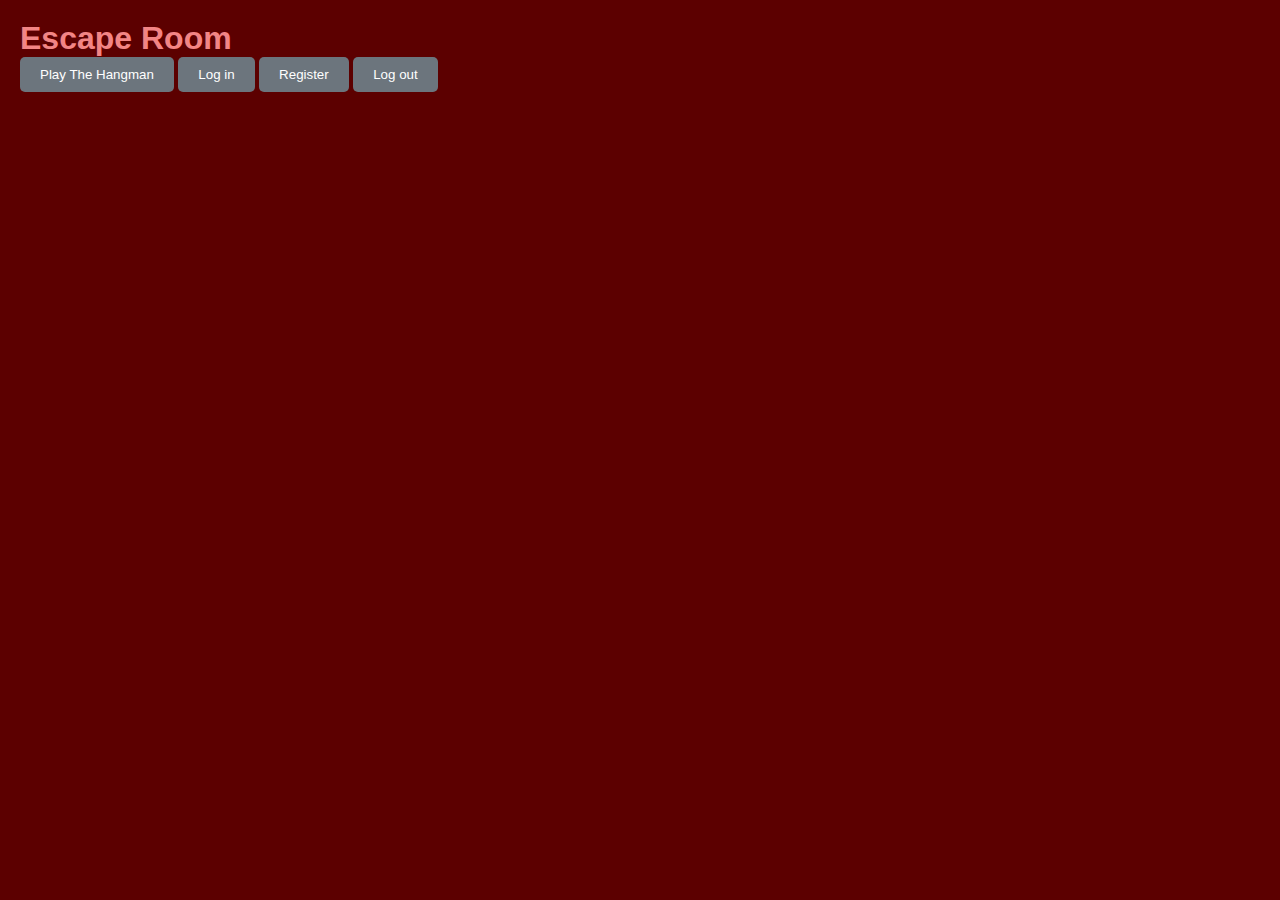
==== index.html @ 58ce8c28 "second day" ====
<!DOCTYPE html>
<html lang="en">
<head>
	<meta charset="UTF-8">
	<meta name="viewport" content="width=device-width, initial-scale=1.0">
	<link rel="stylesheet" href="style.css">
	<title>Escape Room</title>
</head>
<body>
	<h1>Escape Room</h1>

	<button id="btnPlayHangman">Play The Hangman</button>
	<button id="btnLoginPage">Log in</button>
	<button id="btnRegisterPage">Register</button>
	<button id="btnLogout">Log out</button>

	<script src="script.js"></script>
</body>
</html>
---- style.css ----
* {
	margin: 0;
	padding: 0;
	box-sizing: border-box;
}


body {
	font-family: Arial, sans-serif;
	background-color: #5c0000;
	padding: 20px;
}

h1 {
	color: #f28585;
}

form {
	background-color: #fff;
	padding: 20px;
	border-radius: 15px;
	max-width: 500px;
	margin: 0 auto;
	box-shadow: 0px 0px 10px 0px rgba(0,0,0,0.1);
}

label {
	display: block;
	margin-bottom: 5px;
}

input[type="text"], input[type="password"] {
	width: 100%;
	padding: 10px;
	margin-bottom: 20px;
	border-radius: 5px;
	border: 1px solid #ccc;
}

button {
	background-color: #6c757d;
	color: #fff;
	padding: 10px 20px;
	border: none;
	border-radius: 5px;
	cursor: pointer;
}

#btnBack:hover {
	background-color: #5a6268;
}

#divPassword {
	display: flex;
}
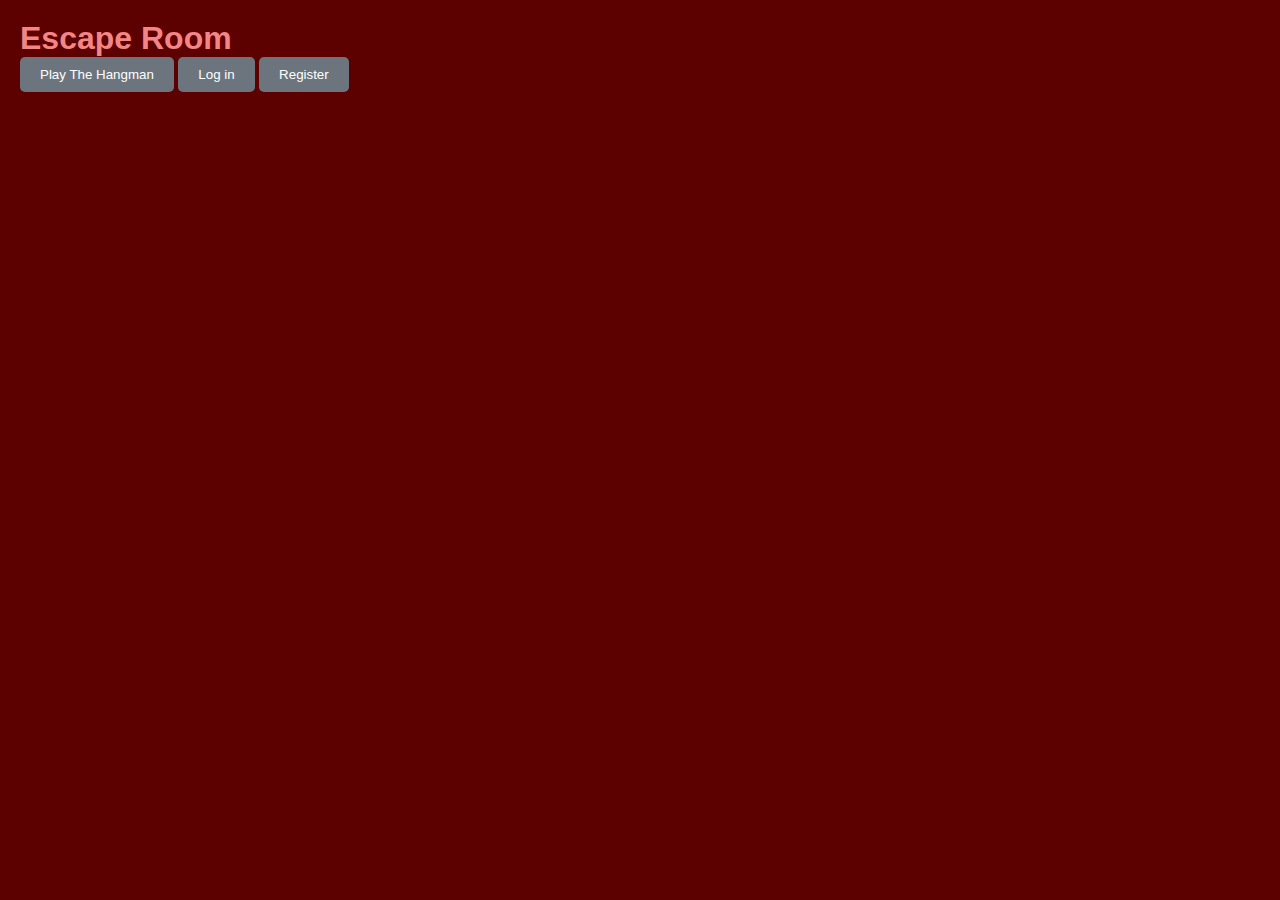
==== commit b30b7bb0: "fourth day" ====
--- a/index.html
+++ b/index.html
@@ -1,11 +1,13 @@
 <!DOCTYPE html>
 <html lang="en">
+
 <head>
 	<meta charset="UTF-8">
 	<meta name="viewport" content="width=device-width, initial-scale=1.0">
 	<link rel="stylesheet" href="style.css">
 	<title>Escape Room</title>
 </head>
+
 <body>
 	<h1>Escape Room</h1>
 
@@ -16,4 +18,5 @@
 
 	<script src="script.js"></script>
 </body>
+
 </html>--- a/style.css
+++ b/style.css
@@ -1,9 +1,16 @@
+:root {
+	--error: #c1121f;
+	--light-error: #f2a9ae;
+	--correct: #588157;
+	--correct-light: #a1cba0;
+}
+
+
 * {
 	margin: 0;
 	padding: 0;
 	box-sizing: border-box;
 }
-
 
 body {
 	font-family: Arial, sans-serif;
@@ -46,10 +53,32 @@
 	cursor: pointer;
 }
 
+#btnBack {
+	position: absolute;
+	left: 10px;
+	bottom: 10px;
+}
+
 #btnBack:hover {
 	background-color: #5a6268;
 }
 
 #divPassword {
 	display: flex;
+}
+
+.container {
+	background-color: rgb(165, 199, 219);
+	border-radius: 10px;
+	box-shadow: 2px 2px 5px rgba(0, 0, 0, 0.3);
+	width: 400px;
+}
+
+.show-password {
+	display: flex;
+	align-items: center;
+}
+
+.show-password input {
+	margin-right: 10px;
 }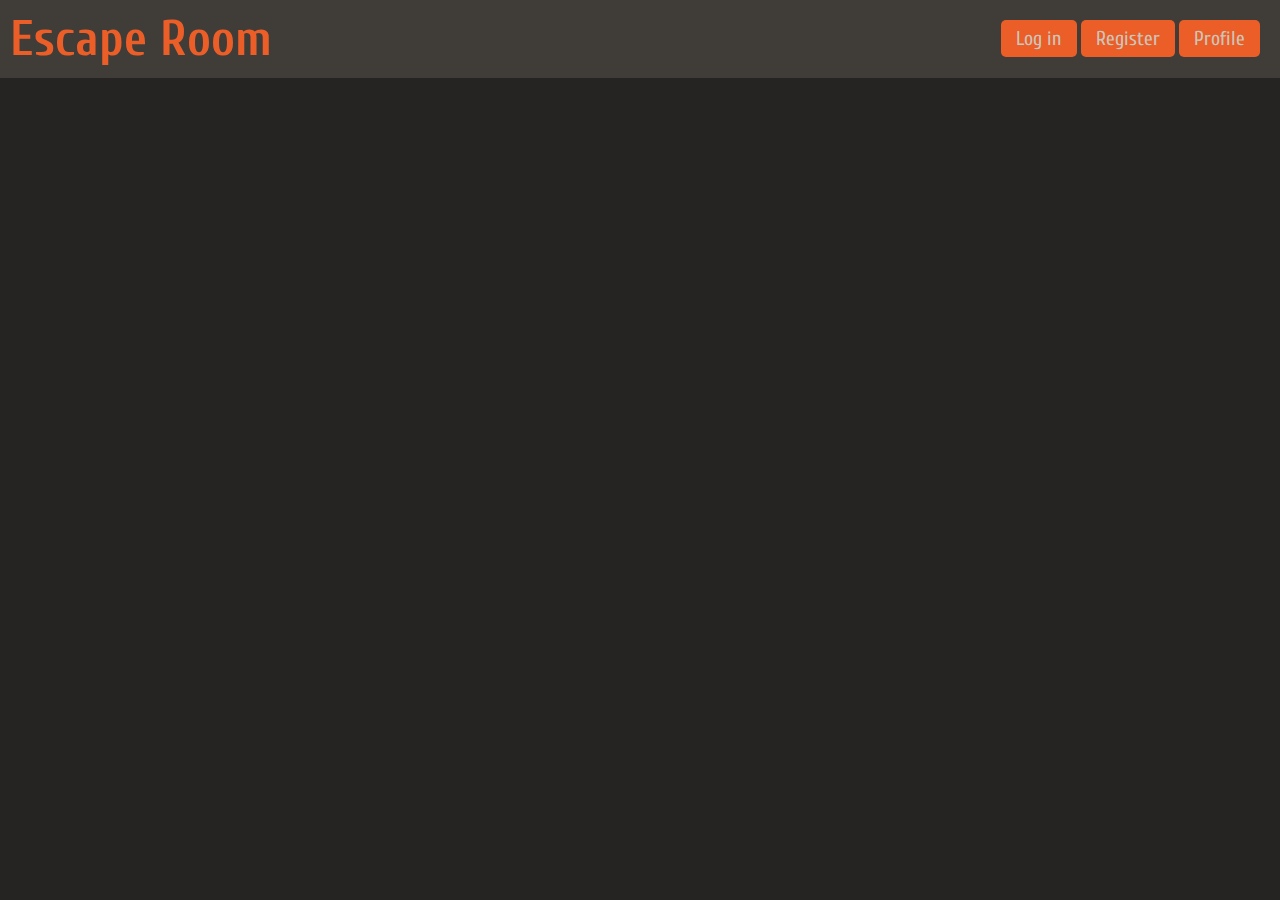
==== commit c13b0c8a: "fifth day" ====
--- a/index.html
+++ b/index.html
@@ -9,13 +9,17 @@
 </head>
 
 <body>
-	<h1>Escape Room</h1>
+	<header>
+		<h1>Escape Room</h1>
 
-	<button id="btnPlayHangman">Play The Hangman</button>
-	<button id="btnLoginPage">Log in</button>
-	<button id="btnRegisterPage">Register</button>
-	<button id="btnLogout">Log out</button>
-
+		<button id="btnPlayHangman">Play The Hangman</button>
+		<div class="btnsUser">
+			<button id="btnLoginPage">Log in</button>
+			<button id="btnRegisterPage">Register</button>
+			<button id="btnLogout">Log out</button>
+			<button id="btnProfile">Profile</button>
+		</div>
+	</header>
 	<script src="script.js"></script>
 </body>
 
--- a/style.css
+++ b/style.css
@@ -1,4 +1,14 @@
+@import url("https://fonts.googleapis.com/css2?family=Cuprum&family=IBM+Plex+Mono&display=swap");
+
 :root {
+	--main: #eb5e28;
+	--super-light: #fffcf2;
+	--light: #ccc5b9;
+	--dark-grey: #403d39;
+	--black: #252422;
+
+
+
 	--error: #c1121f;
 	--light-error: #f2a9ae;
 	--correct: #588157;
@@ -13,44 +23,53 @@
 }
 
 body {
-	font-family: Arial, sans-serif;
-	background-color: #5c0000;
-	padding: 20px;
+	font-family: 'Cuprum', sans-serif;
+	background-color: var(--black);
+}
+
+header {
+	background-color: var(--dark-grey);
+	padding: 10px;
 }
 
 h1 {
-	color: #f28585;
+	color: var(--main);
+	font-size: 50px;
 }
 
 form {
-	background-color: #fff;
+	background-color: var(--light);
+	color: var(--dark-grey);
 	padding: 20px;
 	border-radius: 15px;
 	max-width: 500px;
-	margin: 0 auto;
-	box-shadow: 0px 0px 10px 0px rgba(0,0,0,0.1);
+	margin: 50px auto;
+	display: flex;
+	flex-direction: column;
 }
 
-label {
-	display: block;
-	margin-bottom: 5px;
-}
-
-input[type="text"], input[type="password"] {
-	width: 100%;
-	padding: 10px;
-	margin-bottom: 20px;
-	border-radius: 5px;
-	border: 1px solid #ccc;
+.btnsUser{
+	position: absolute;
+	right: 0;
+	top: 0;
+	margin: 20px;
 }
 
 button {
-	background-color: #6c757d;
-	color: #fff;
-	padding: 10px 20px;
+	font-family: 'Cuprum', sans-serif;
+	font-size: 20px;
+	background-color: var(--main);
+	color: var(--light);
+	padding: 7px 15px;
 	border: none;
 	border-radius: 5px;
 	cursor: pointer;
+}
+
+button:hover {
+	background-color: var(--dark-grey);
+	border: 1px solid var(--main);
+	padding: 6px 14px;
 }
 
 #btnBack {
@@ -59,26 +78,77 @@
 	bottom: 10px;
 }
 
-#btnBack:hover {
-	background-color: #5a6268;
+#message{
+	text-align: center;
+	margin: 10px;
+	font-size: 20px;
 }
 
-#divPassword {
-	display: flex;
-}
-
-.container {
-	background-color: rgb(165, 199, 219);
-	border-radius: 10px;
-	box-shadow: 2px 2px 5px rgba(0, 0, 0, 0.3);
-	width: 400px;
-}
 
 .show-password {
 	display: flex;
 	align-items: center;
+	justify-content: center;
+	margin-bottom: 30px;
 }
 
 .show-password input {
-	margin-right: 10px;
-}+	margin-left: 10px;
+}
+
+
+.form-control {
+	margin-bottom: 10px;
+	padding-bottom: 20px;
+	text-align: center;
+	position: relative;
+}
+
+.form-control label {
+	color: var(--dark-grey);
+	display: block;
+	margin-bottom: 5px;
+	font-weight: 800;
+	font-size: 25px;
+}
+
+.form-control input {
+	border: 2px solid var(--black);
+	border-radius: 10px;
+	font-size: 15px;
+	display: block;
+	width: 100%;
+	padding: 10px;
+	font-family: "Cuprum", sans-serif;
+}
+
+.form-control input:focus {
+	outline: 0px;
+	background-color: #fdf0d5;
+	border-color: var(--main);
+}
+
+.form-control.correct input {
+	border-color: var(--correct);
+	background-color: var(--correct-light);
+}
+
+.form-control.error input {
+	border-color: var(--error);
+	background-color: var(--light-error);
+}
+
+.form-control small {
+	color: var(--error);
+	position: absolute;
+	bottom: 0;
+	left: 0;
+	visibility: hidden;
+	font-size: 15px;
+}
+
+.form-control.error small {
+	visibility: visible;
+}
+
+
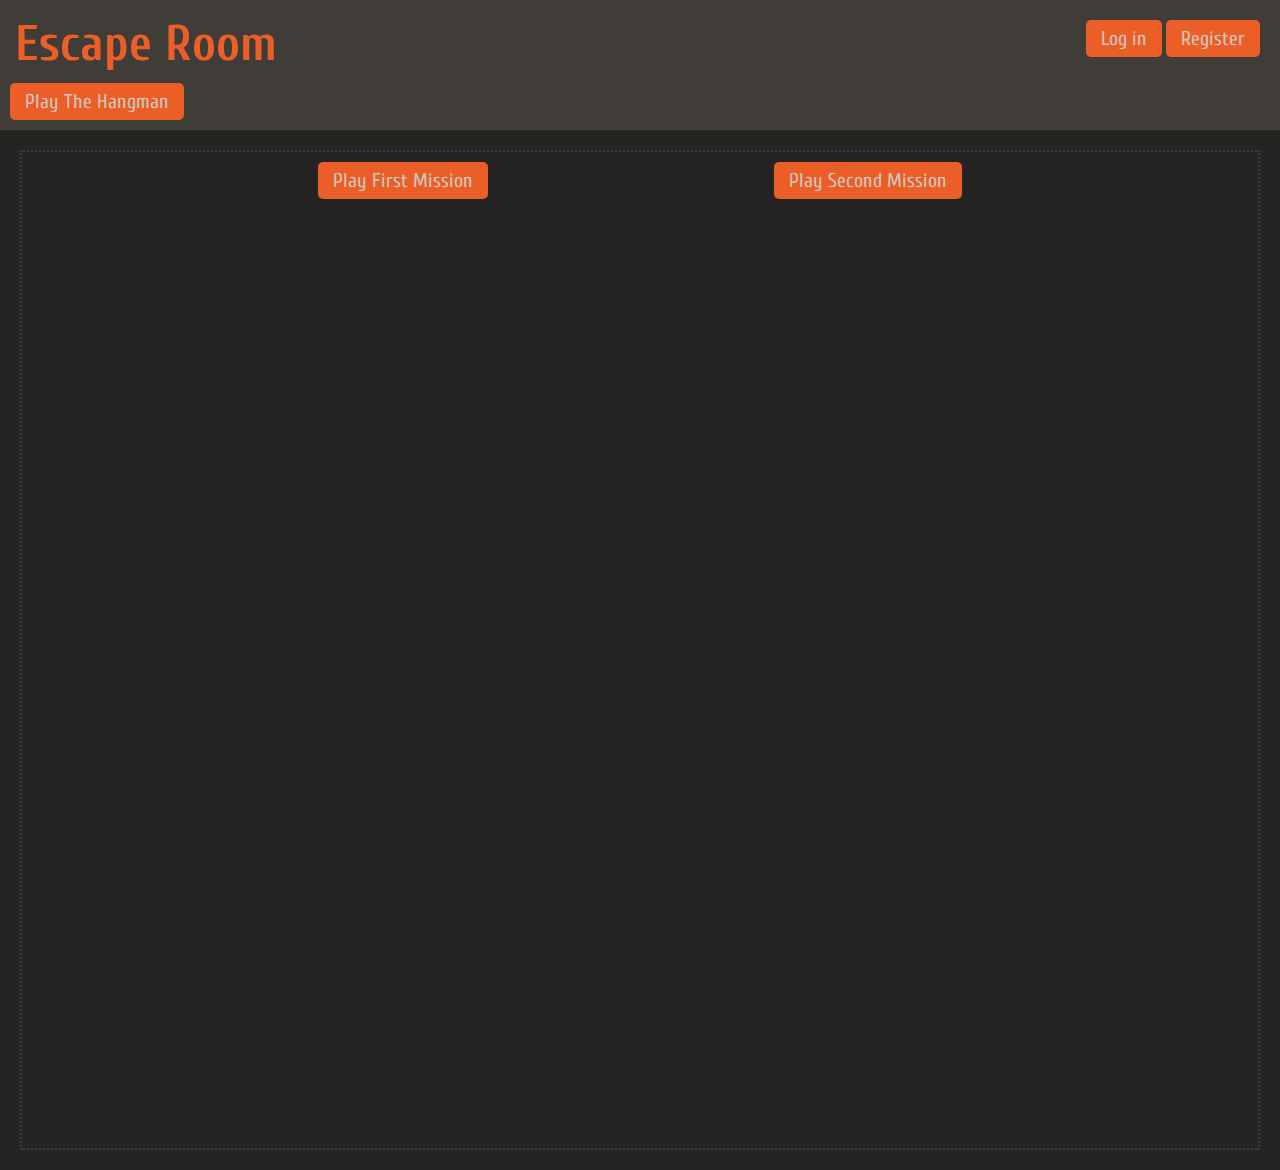
==== commit 81f3528f: "sixth day" ====
--- a/index.html
+++ b/index.html
@@ -10,7 +10,7 @@
 
 <body>
 	<header>
-		<h1>Escape Room</h1>
+		<h1 id="logo">Escape Room</h1>
 
 		<button id="btnPlayHangman">Play The Hangman</button>
 		<div class="btnsUser">
@@ -18,8 +18,13 @@
 			<button id="btnRegisterPage">Register</button>
 			<button id="btnLogout">Log out</button>
 			<button id="btnProfile">Profile</button>
+
 		</div>
 	</header>
+	<div class="container">
+		<button id="btnPlayFirstMission">Play First Mission</button>
+		<button id="btnPlaySecondMission">Play Second Mission</button>
+	</div>
 	<script src="script.js"></script>
 </body>
 
--- a/style.css
+++ b/style.css
@@ -6,7 +6,6 @@
 	--light: #ccc5b9;
 	--dark-grey: #403d39;
 	--black: #252422;
-
 
 
 	--error: #c1121f;
@@ -32,10 +31,47 @@
 	padding: 10px;
 }
 
-h1 {
+h2 {
+	color: var(--light);
+	text-align: center;
+	font-size: 40px;
+	margin: 20px 0;
+}
+
+h3 {
+	color: var(--dark-grey);
+	text-align: center;
+	font-size: 30px;
+	margin: 20px 0;
+	text-decoration: underline;
+}
+
+#logo {
 	color: var(--main);
 	font-size: 50px;
+	cursor: pointer;
+	padding: 5px;
+	border-radius: 5px;
+	margin-bottom: 5px;
+	width: fit-content;
 }
+
+#logo:hover {
+	color: var(--light);
+	background-color: var(--main);
+}
+
+.container {
+	border: 2px dotted var(--dark-grey);
+	height: 1000px;
+	margin: 20px;
+	padding: 10px;
+	display: flex;
+	flex-direction: row;
+	align-items: baseline;
+	justify-content: space-evenly;
+}
+
 
 form {
 	background-color: var(--light);
@@ -48,12 +84,6 @@
 	flex-direction: column;
 }
 
-.btnsUser{
-	position: absolute;
-	right: 0;
-	top: 0;
-	margin: 20px;
-}
 
 button {
 	font-family: 'Cuprum', sans-serif;
@@ -72,18 +102,30 @@
 	padding: 6px 14px;
 }
 
+.btnsUser{
+	position: absolute;
+	right: 0;
+	top: 0;
+	margin: 20px;
+}
 #btnBack {
 	position: absolute;
 	left: 10px;
 	bottom: 10px;
 }
 
+
+
+
+
+
+
+/* ----------FORMS------------ */
 #message{
 	text-align: center;
 	margin: 10px;
 	font-size: 20px;
 }
-
 
 .show-password {
 	display: flex;
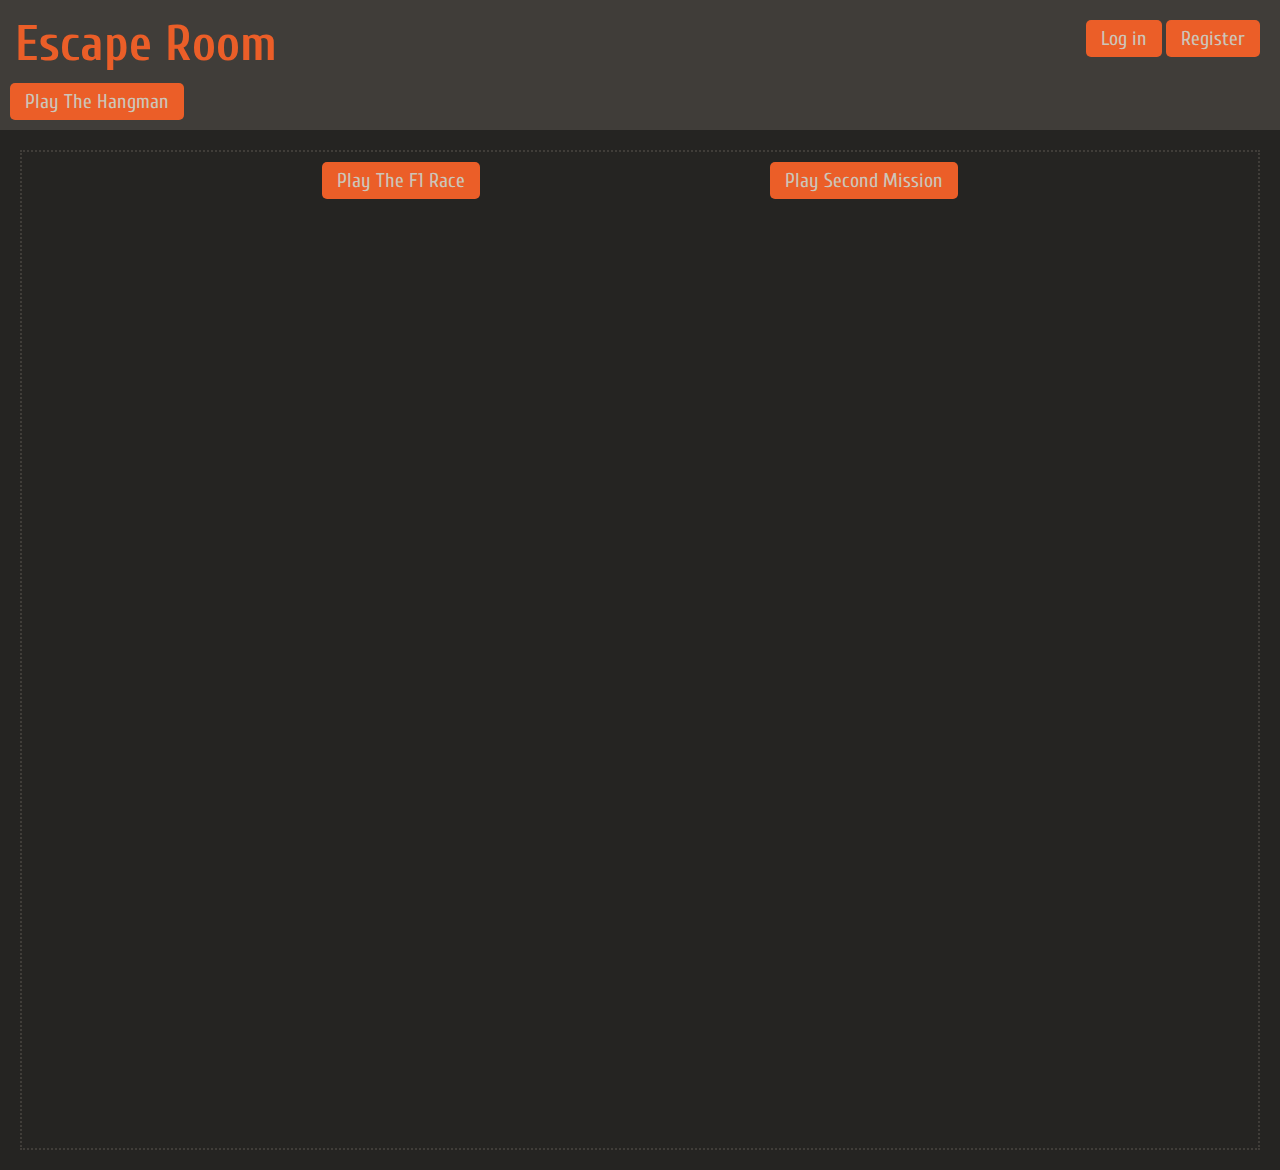
==== commit 657463c0: "seventh day" ====
--- a/index.html
+++ b/index.html
@@ -22,7 +22,7 @@
 		</div>
 	</header>
 	<div class="container">
-		<button id="btnPlayFirstMission">Play First Mission</button>
+		<button id="btnPlaytheF1Race">Play The F1 Race</button>
 		<button id="btnPlaySecondMission">Play Second Mission</button>
 	</div>
 	<script src="script.js"></script>
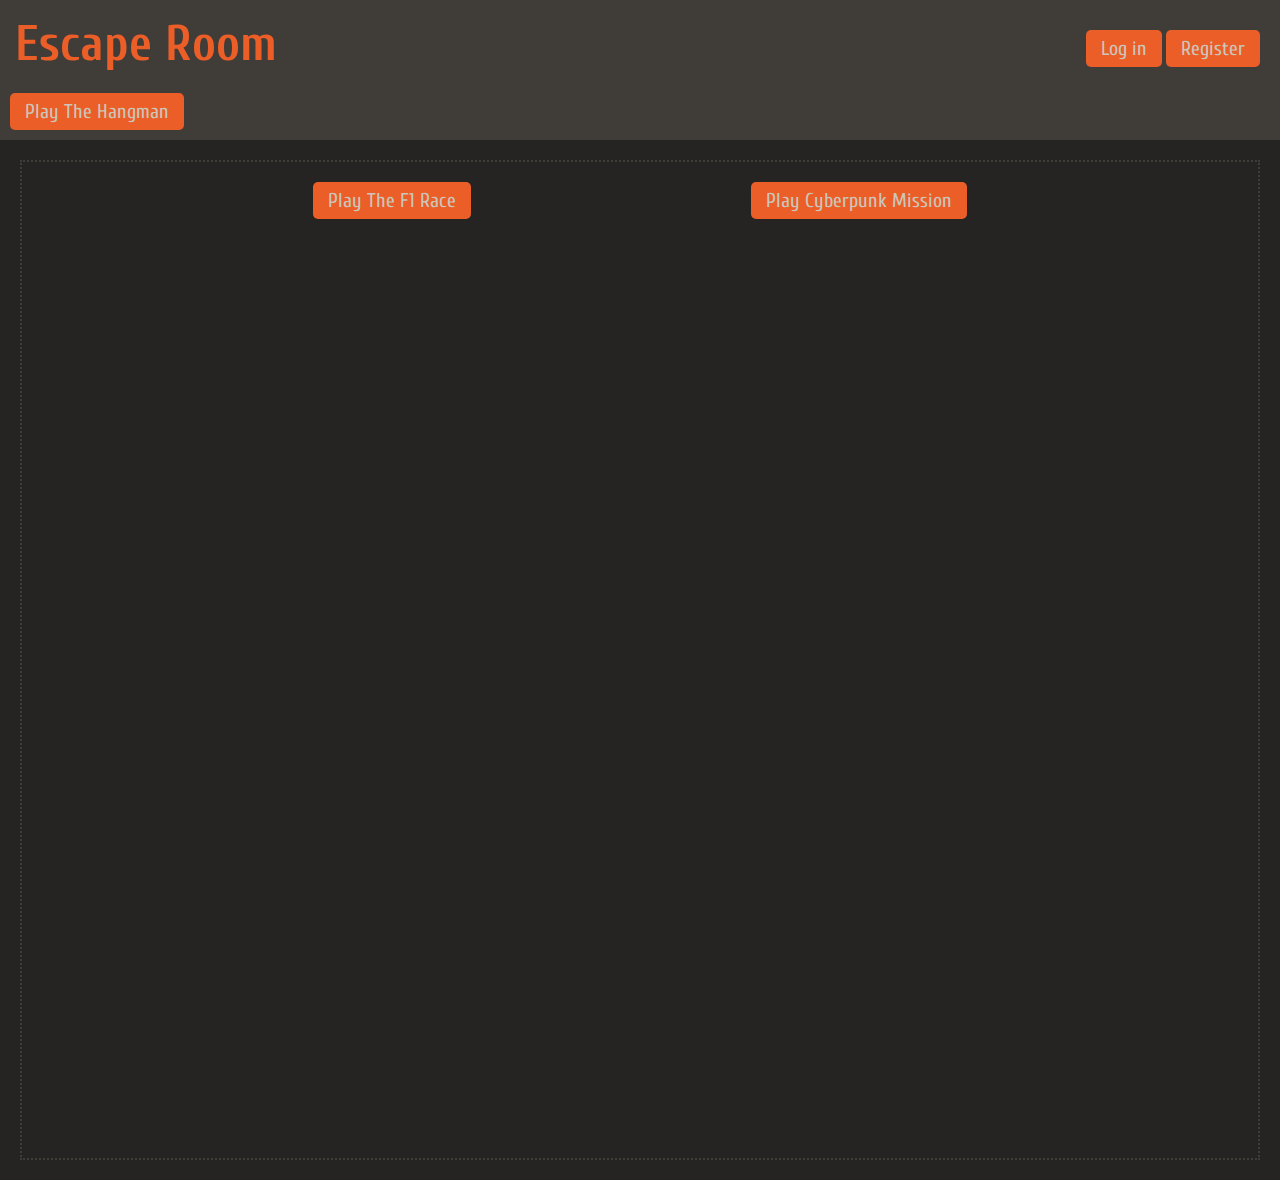
==== commit e5132ea9: "twelfth day" ====
--- a/index.html
+++ b/index.html
@@ -23,7 +23,7 @@
 	</header>
 	<div class="container">
 		<button id="btnPlaytheF1Race">Play The F1 Race</button>
-		<button id="btnPlaySecondMission">Play Second Mission</button>
+		<button id="btnPlaycyberpunkmission">Play Cyberpunk Mission</button>
 	</div>
 	<script src="script.js"></script>
 </body>
--- a/style.css
+++ b/style.css
@@ -94,6 +94,7 @@
 	border: none;
 	border-radius: 5px;
 	cursor: pointer;
+	margin-top: 10px;
 }
 
 button:hover {
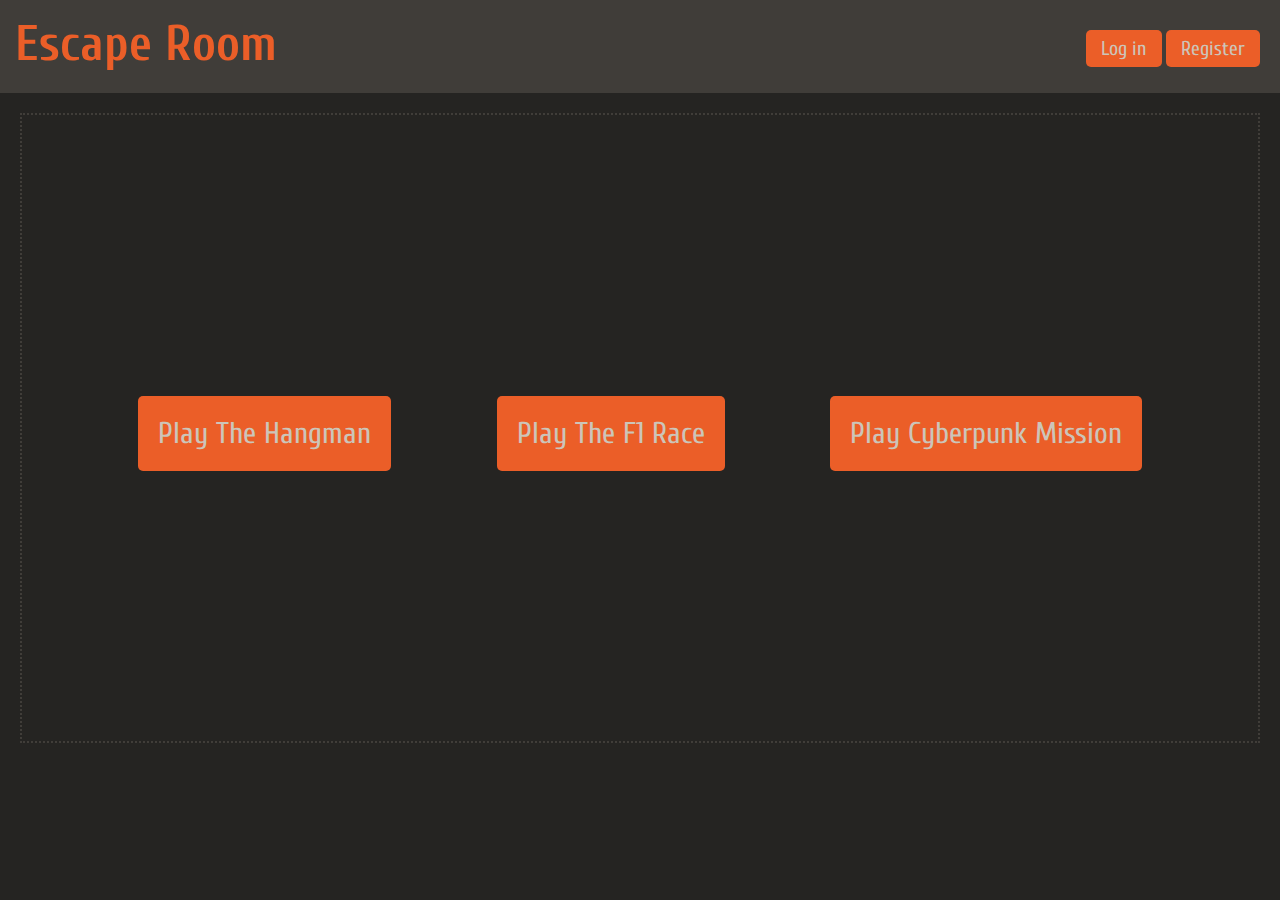
==== commit e1f7b5c6: "fourteenth day" ====
--- a/index.html
+++ b/index.html
@@ -12,18 +12,18 @@
 	<header>
 		<h1 id="logo">Escape Room</h1>
 
-		<button id="btnPlayHangman">Play The Hangman</button>
 		<div class="btnsUser">
 			<button id="btnLoginPage">Log in</button>
 			<button id="btnRegisterPage">Register</button>
 			<button id="btnLogout">Log out</button>
 			<button id="btnProfile">Profile</button>
-
+			
 		</div>
 	</header>
 	<div class="container">
+		<button id="btnPlayHangman">Play The Hangman</button>
 		<button id="btnPlaytheF1Race">Play The F1 Race</button>
-		<button id="btnPlaycyberpunkmission">Play Cyberpunk Mission</button>
+		<button id="btnPlaycyberpunkmission">Play Cyberpunk Mission<h6></h6></button>
 	</div>
 	<script src="script.js"></script>
 </body>
--- a/style.css
+++ b/style.css
@@ -29,6 +29,7 @@
 header {
 	background-color: var(--dark-grey);
 	padding: 10px;
+	display: flex;
 }
 
 h2 {
@@ -63,12 +64,13 @@
 
 .container {
 	border: 2px dotted var(--dark-grey);
-	height: 1000px;
+	min-height: 70vh;
+	height: auto;
 	margin: 20px;
 	padding: 10px;
 	display: flex;
 	flex-direction: row;
-	align-items: baseline;
+	align-items: center;
 	justify-content: space-evenly;
 }
 
@@ -115,7 +117,10 @@
 	bottom: 10px;
 }
 
-
+.container button {
+	padding: 40px;
+	font-size: 40px;
+}
 
 
 
@@ -195,3 +200,32 @@
 }
 
 
+
+
+@media screen  and (max-width: 1300px){
+	.container button{
+		padding: 20px;
+		font-size: 30px;
+	}
+}
+
+
+@media screen  and (max-width: 900px){
+	.container {
+		flex-direction: column;
+	}
+
+	.container button{
+		padding: 30px;
+		font-size: 35px;
+	}
+
+	header {
+		flex-direction: column;
+	}
+
+	.btnsUser {
+		position: relative;
+		margin: 0;
+	}
+}